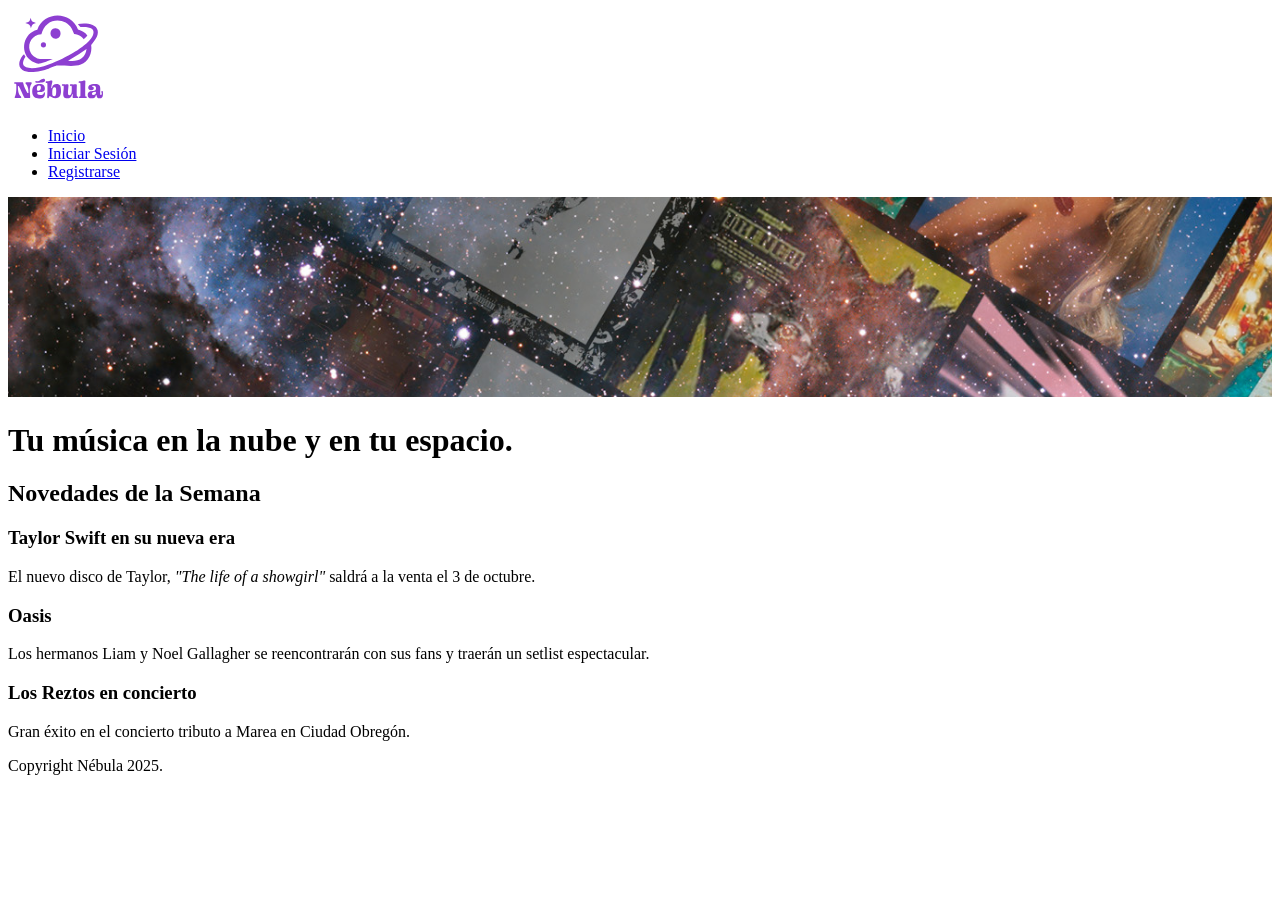
==== src/main/resources/templates/index.html @ f825815d "Actualizacion practica NebulaMusic" ====
<!DOCTYPE html>
<html lang="es">
<head>
    <meta charset="UTF-8">
    <meta name="viewport" content="width=device-width, initial-scale=1.0">
    <title>Nébula Music - Inicio (Código Base)</title>
    <link rel="stylesheet" href="../static/styles/styles.css">
</head>
<body>

    <!-- MENÚ DE NAVEGACIÓN -->
    <nav>
        <a class="logo" href="index.html">
            <img src="../static/imgs/nebula-03.svg" alt="Logo Nébula" width="100">
        </a>
        <ul>
            <li><a href="index.html">Inicio</a></li>
            <li><a href="iniciar-sesion.html">Iniciar Sesión</a></li>
            <li><a href="registro.html">Registrarse</a></li>
        </ul>
    </nav>

    <!-- CABECERA -->
    <header class="principal">
        <img src="../static/imgs/cover.jpg" alt="Cover Nébula" width="100%" height="200" style="object-fit: cover;">
        <h1>Tu música en la nube y en tu espacio.</h1>
    </header>

    <!-- CONTENIDO PRINCIPAL -->
    <main>
        
        <!-- SECCIÓN DE NOTICIAS -->
        <section id="noticias">
            <h2>Novedades de la Semana</h2>

            <!-- Artículo 1 -->
            <article>
                <h3>Taylor Swift en su nueva era</h3>
                <p>El nuevo disco de Taylor, <i>"The life of a showgirl"</i> saldrá a la venta el 3 de octubre.</p>
            </article>

            <!-- Artículo 2 -->
            <article>
                <h3>Oasis</h3>
                <p>Los hermanos Liam y Noel Gallagher se reencontrarán con sus fans y traerán un setlist espectacular.</p>
            </article>

            <!-- Artículo 3 -->
            <article>
                <h3>Los Reztos en concierto</h3>
                <p>Gran éxito en el concierto tributo a Marea en Ciudad Obregón.</p>
            </article>

        </section>

    </main>

    <!-- PIE DE PÁGINA -->
    <footer>
        <p>Copyright Nébula 2025.</p>
    </footer>

</body>
</html>
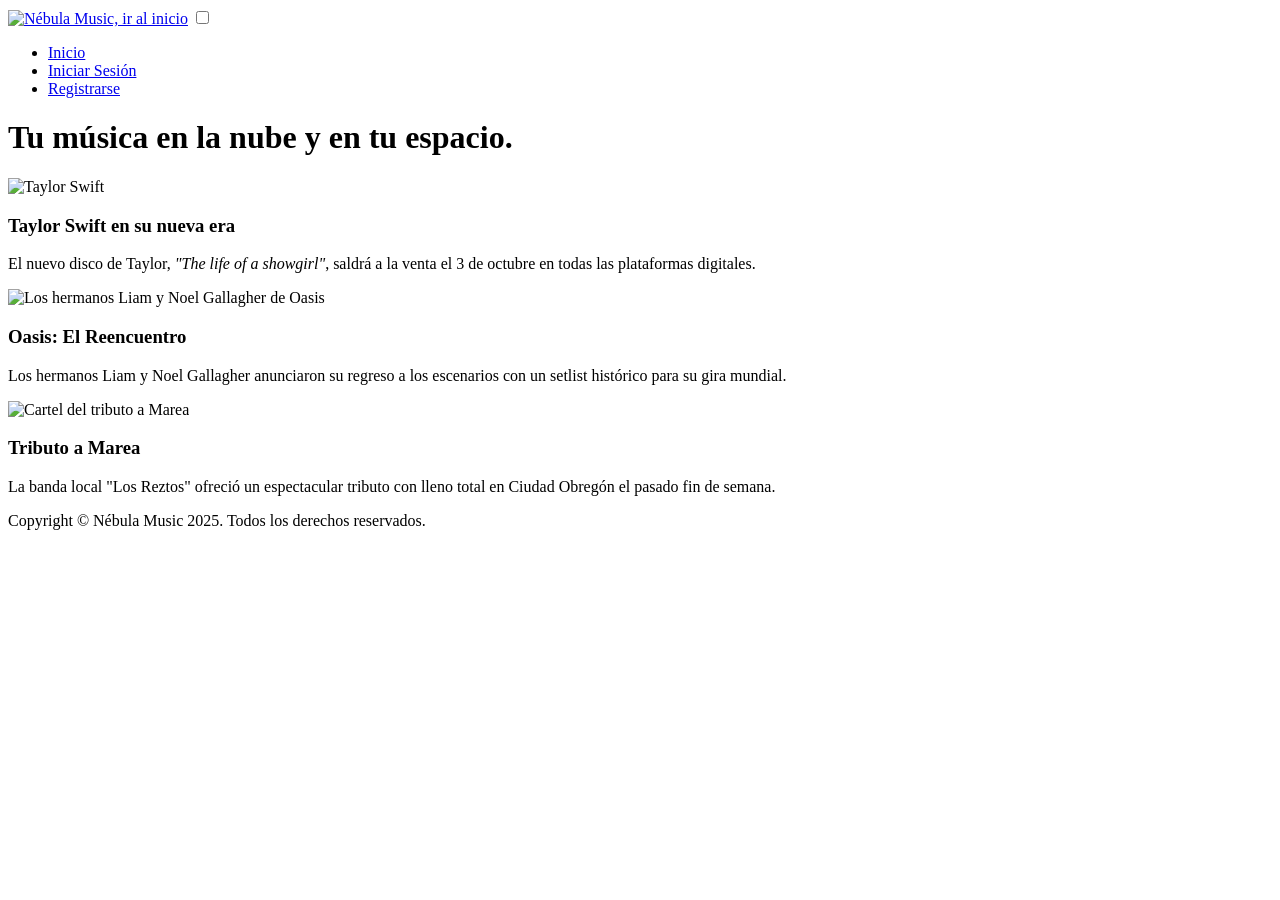
==== commit 3423abe5: "Cambios Practica 7" ====
--- a/src/main/resources/templates/index.html
+++ b/src/main/resources/templates/index.html
@@ -3,62 +3,54 @@
 <head>
     <meta charset="UTF-8">
     <meta name="viewport" content="width=device-width, initial-scale=1.0">
-    <title>Nébula Music - Inicio (Código Base)</title>
-    <link rel="stylesheet" href="../static/styles/styles.css">
+    <title>Nébula Music - Inicio</title>
+    <link rel="stylesheet" href="/styles/styles.css">
 </head>
-<body>
-
-    <!-- MENÚ DE NAVEGACIÓN -->
-    <nav>
-        <a class="logo" href="index.html">
-            <img src="../static/imgs/nebula-03.svg" alt="Logo Nébula" width="100">
-        </a>
-        <ul>
-            <li><a href="index.html">Inicio</a></li>
-            <li><a href="iniciar-sesion.html">Iniciar Sesión</a></li>
-            <li><a href="registro.html">Registrarse</a></li>
+<body class="pagina-inicio">
+    <nav aria-label="Navegación principal">
+        <a class="logo" href="/index"><img src="/imgs/nebula-03.svg" alt="Nébula Music, ir al inicio"></a>
+        <input type="checkbox" id="menu-toggle" aria-label="Mostrar u ocultar menú" aria-controls="menu-principal">
+        <label for="menu-toggle" class="menu-button" aria-hidden="true">
+            <span></span>
+            <span></span>
+            <span></span>
+        </label>
+        <ul id="menu-principal">
+            <li><a href="/index">Inicio</a></li>
+            <li><a href="/iniciar-sesion">Iniciar Sesión</a></li>
+            <li><a href="/registro">Registrarse</a></li>
         </ul>
     </nav>
-
-    <!-- CABECERA -->
     <header class="principal">
-        <img src="../static/imgs/cover.jpg" alt="Cover Nébula" width="100%" height="200" style="object-fit: cover;">
-        <h1>Tu música en la nube y en tu espacio.</h1>
+        <h1>Tu música en la <span>nube</span> y en tu <span>espacio.</span></h1>
     </header>
-
-    <!-- CONTENIDO PRINCIPAL -->
     <main>
-        
-        <!-- SECCIÓN DE NOTICIAS -->
-        <section id="noticias">
-            <h2>Novedades de la Semana</h2>
-
-            <!-- Artículo 1 -->
+        <section id="noticias" aria-label="Novedades de la semana">
             <article>
-                <h3>Taylor Swift en su nueva era</h3>
-                <p>El nuevo disco de Taylor, <i>"The life of a showgirl"</i> saldrá a la venta el 3 de octubre.</p>
+                <img src="/imgs/taylor.jpg" alt="Taylor Swift" width="330" height="180">
+                <div class="content">
+                    <h3>Taylor Swift en su nueva era</h3>
+                    <p>El nuevo disco de Taylor, <i>"The life of a showgirl"</i>, saldrá a la venta el 3 de octubre en todas las plataformas digitales.</p>
+                </div>
             </article>
-
-            <!-- Artículo 2 -->
             <article>
-                <h3>Oasis</h3>
-                <p>Los hermanos Liam y Noel Gallagher se reencontrarán con sus fans y traerán un setlist espectacular.</p>
+                <img src="/imgs/oasis.jpg" alt="Los hermanos Liam y Noel Gallagher de Oasis" width="330" height="180">
+                <div class="content">
+                    <h3>Oasis: El Reencuentro</h3>
+                    <p>Los hermanos Liam y Noel Gallagher anunciaron su regreso a los escenarios con un setlist histórico para su gira mundial.</p>
+                </div>
             </article>
-
-            <!-- Artículo 3 -->
             <article>
-                <h3>Los Reztos en concierto</h3>
-                <p>Gran éxito en el concierto tributo a Marea en Ciudad Obregón.</p>
+                <img src="/imgs/marea.jpg" alt="Cartel del tributo a Marea" width="330" height="180">
+                <div class="content">
+                    <h3>Tributo a Marea</h3>
+                    <p>La banda local "Los Reztos" ofreció un espectacular tributo con lleno total en Ciudad Obregón el pasado fin de semana.</p>
+                </div>
             </article>
-
         </section>
-
     </main>
-
-    <!-- PIE DE PÁGINA -->
     <footer>
-        <p>Copyright Nébula 2025.</p>
+        <p>Copyright &copy; Nébula Music 2025. Todos los derechos reservados.</p>
     </footer>
-
 </body>
 </html>
